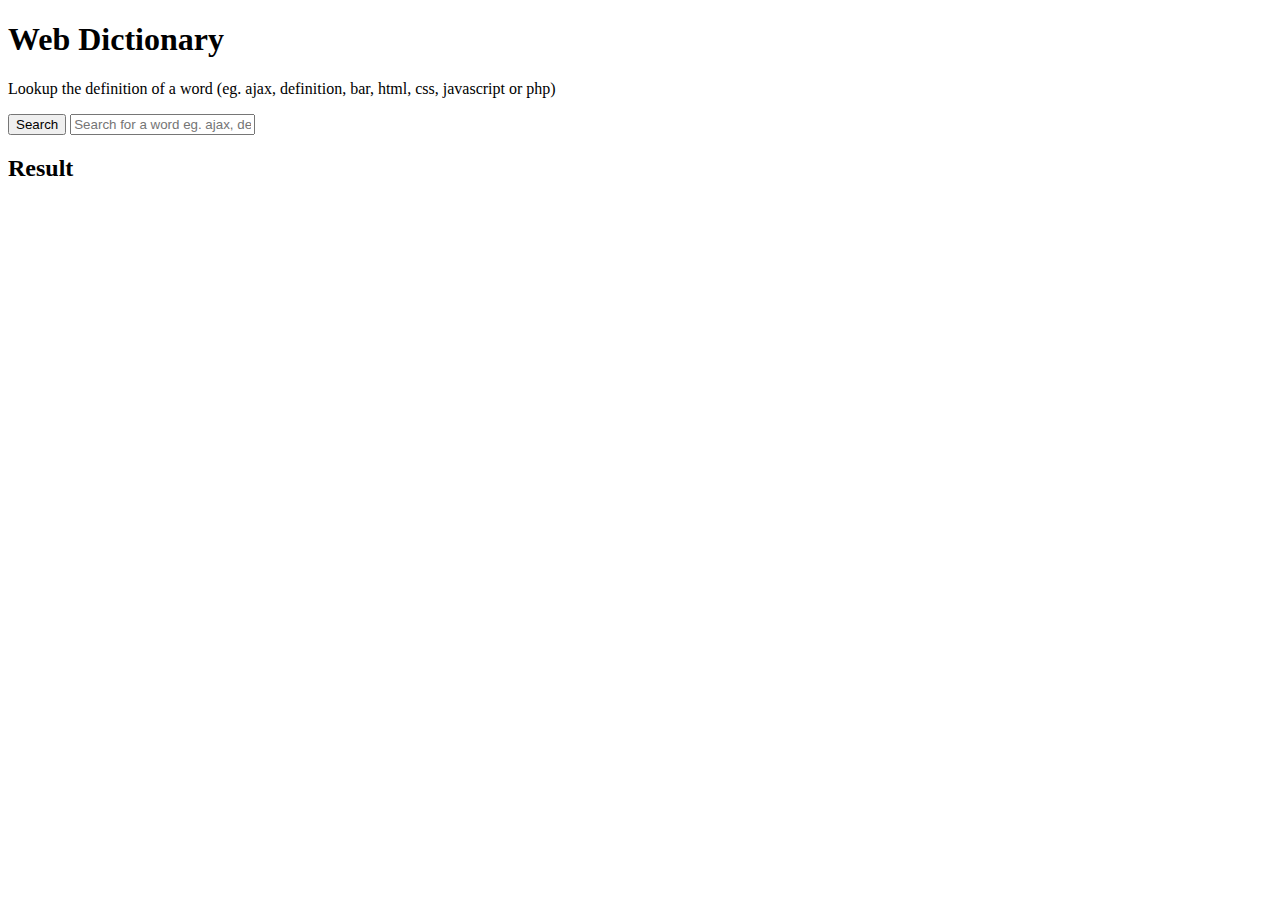
==== index.html @ 31884ff7 "Exercise 2 and 3" ====
<!DOCTYPE html>
 <html>
  <head>
   <title>Dictionary</title>
   <link href="index.css" type="text/css" rel="stylesheet">
   <script src="https://ajax.googleapis.com/ajax/libs/jquery/3.1.1/jquery.min.js"></script>
  </head>

  <body>
    <div><h1>Web Dictionary</h1></div>
  	 <div class="container">
     	<div id="search">
      		<p>Lookup the definition of a word (eg. ajax, definition, bar, html, css, javascript or php) </p>
      		<input id="button" type="button" value="Search">
  	   		<input id="text" type="text" placeholder="Search for a word eg. ajax, definition, bar, html, css, javascript or php" required>
  	  	</div>
     <div id="result"><h2>Result</h2></div>
    </div>
  </body>

  	 <script type="text/javascript">
        var search = document.getElementById('button');
        var text = document.getElementById('text');
        var result = document.getElementById('result');

        window.onload = function() {
             search.addEventListener('click', function(){
             var xhttp = new XMLHttpRequest();
             xhttp.open('Get', 'request.php?q=definition');
             xhttp.open('Get', 'request.php?q=' + text.value);
             xhttp.onload = function(){
      	        if (xhttp.status === 200){
      		        text.innerHTML = xhttp.responseText;
      		        result.innerHTML = xhttp.responseText;
      		    }else{
      			    alert('Failed.' + xhttp.status);
      			}
      	    };
             xhttp.send();
        });

		};
   </script>
  </body>

</html>
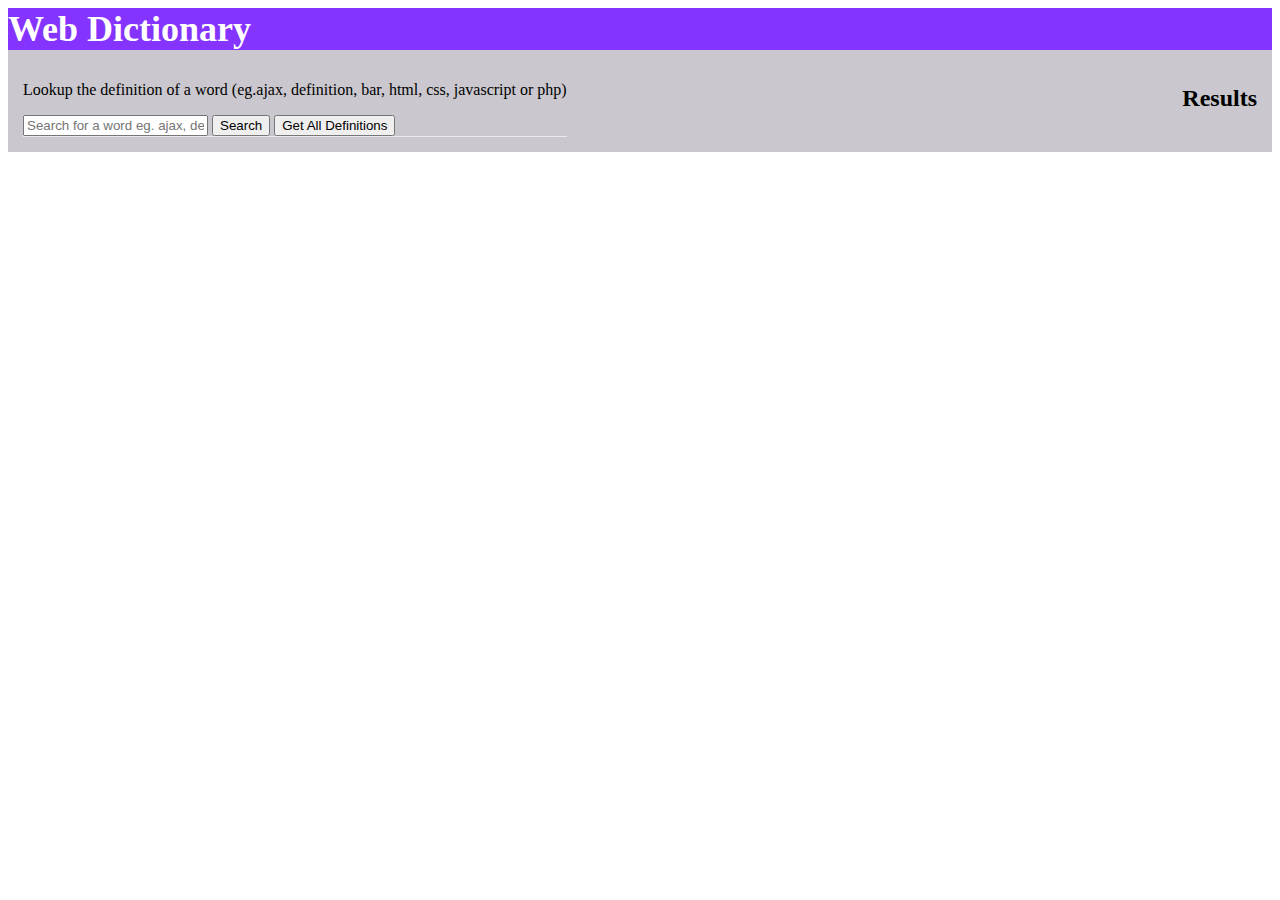
==== commit 2ee37870: "Final" ====
--- a/index.html
+++ b/index.html
@@ -2,45 +2,93 @@
  <html>
   <head>
    <title>Dictionary</title>
-   <link href="index.css" type="text/css" rel="stylesheet">
+   <link href="styles.css" type="text/css" rel="stylesheet">
    <script src="https://ajax.googleapis.com/ajax/libs/jquery/3.1.1/jquery.min.js"></script>
   </head>
-
+  
   <body>
-    <div><h1>Web Dictionary</h1></div>
+    <div><h1><strong>Web Dictionary</strong></h1></div>
   	 <div class="container">
-     	<div id="search">
-      		<p>Lookup the definition of a word (eg. ajax, definition, bar, html, css, javascript or php) </p>
-      		<input id="button" type="button" value="Search">
-  	   		<input id="text" type="text" placeholder="Search for a word eg. ajax, definition, bar, html, css, javascript or php" required>
-  	  	</div>
-     <div id="result"><h2>Result</h2></div>
+     <div id="search">
+      <p> Lookup the definition of a word (eg.ajax, definition, bar, html, css, javascript or php) </p>
+      <input id="text" type="text" placeholder="Search for a word eg. ajax, definition, bar, html, css, javascript or php">
+      <input id="button" type="button" value="Search">
+      <input id="button1" type="button" value="Get All Definitions">
+      
+  	  </div>
+     <div id="result">
+     	<h2>Results</h2>
+     </div>
     </div>
   </body>
-
+  	 
   	 <script type="text/javascript">
         var search = document.getElementById('button');
         var text = document.getElementById('text');
         var result = document.getElementById('result');
-
+        
         window.onload = function() {
              search.addEventListener('click', function(){
-             var xhttp = new XMLHttpRequest();
-             xhttp.open('Get', 'request.php?q=definition');
-             xhttp.open('Get', 'request.php?q=' + text.value);
-             xhttp.onload = function(){
-      	        if (xhttp.status === 200){
-      		        text.innerHTML = xhttp.responseText;
-      		        result.innerHTML = xhttp.responseText;
+             var reqhttp = new XMLHttpRequest();
+             reqhttp.open('Get', 'request.php?q=definition');
+             reqhttp.open('Get', 'request.php?q=' + text.value);
+             reqhttp.onload = function(){
+      	        if (reqhttp.status === 200){
+      		        text.innerHTML = reqhttp.responseText;
+      		        result.innerHTML = reqhttp.responseText;
       		    }else{
-      			    alert('Failed.' + xhttp.status);
+      			    alert('Failed.' + reqhttp.status);
       			}
       	    };
-             xhttp.send();
+             reqhttp.send();
         });
-
-		};
+        
+       
+        var button1 = document.querySelector('#button1');
+        button1.addEventListener('click', function(){
+        var httpReq = new XMLHttpRequest();
+         
+        var url = "request.php?=&all=true";
+        httpReq.onreadystatechange = button1;
+        httpReq.open('GET', url);
+        httpReq.send();
+        
+        var button1 = function() {
+            if (httpReq.readyState === XMLHttpRequest.DONE) {
+              if (httpReq.status === 200) {
+                var response = httpReq.responseXML;
+                var results = document.querySelector('#result');
+                var entries = response.getElementsByTagName('definition');
+                var list = document.createElement('ol');
+                results.appendChild(list);
+                for (var i = 0; i < entries.length; i++) {
+                    var def = document.createElement('li');
+                    var name = document.createTextNode(entries[i].getAttribute("name"));
+                    var p = document.createElement("p");
+                    var p1 = document.createElement("p");
+                    var header = document.createElement("h3");
+                    var text = document.createTextNode(entries[i].childNodes[0].nodeValue);
+                    var writer = document.createTextNode(entries[i].getAttribute("author"));
+                  
+                    
+                    header.appendChild(name);
+                    p.appendChild(text);
+                    p1.appendChild(writer);
+                    def.appendChild(header);
+                    def.appendChild(p);
+                    def.appendChild(p);
+                    list.appendChild(def);
+                    
+                
+                }
+              } else {
+                alert('Failure');
+              }
+            }
+        }
+    });
+};
    </script>
   </body>
-
-</html> 
+  
+</html> --- a/styles.css
+++ b/styles.css
@@ -0,0 +1,68 @@
+h1{
+     font-family: verdana;
+     background-color: #8533ff;
+     color: #ffffff;
+     margin: auto;
+     width: auto;
+     font: 100% Garamond;
+     font-size: 2.25em
+ }
+ 
+ .container{
+      display: flex;
+      justify-content: space-between;
+      font-family: verdana;
+     background-color: #cac8ce;
+     color: #000000;
+     padding: 15px;
+     margin: auto;
+     width: auto;
+     height: auto;
+ }
+ 
+ .button{
+	background-color:#7892c2;
+	-moz-border-radius:10px;
+	-webkit-border-radius:10px;
+	border-radius:10px;
+	border:1px solid #4e6096;
+	font-weight:bold;
+	padding:12px 37px;
+	text-decoration:none;
+	text-shadow:0px 1px 0px #283966;
+ }
+ 
+ .button:hover{
+      background-color: #476e9e
+ }
+
+.button1{
+	background-color:#7892c2;
+	-moz-border-radius:10px;
+	-webkit-border-radius:10px;
+	border-radius:10px;
+	border:1px solid #4e6096;
+	font-weight:bold;
+	padding:12px 37px;
+	text-decoration:none;
+	text-shadow:0px 1px 0px #283966;
+ }
+ 
+ .button1:hover{
+      background-color: #476e9e
+ }
+ 
+ #search{
+     border-bottom: 1px solid #e9e8ed;
+ }
+ 
+ #result{
+     font-size: 1em;
+     color: black;
+ }
+ 
+div{
+  -webkit-box-sizing: border-box;
+ -moz-box-sizing: border-box;
+ -box-sizing: border-box;
+}